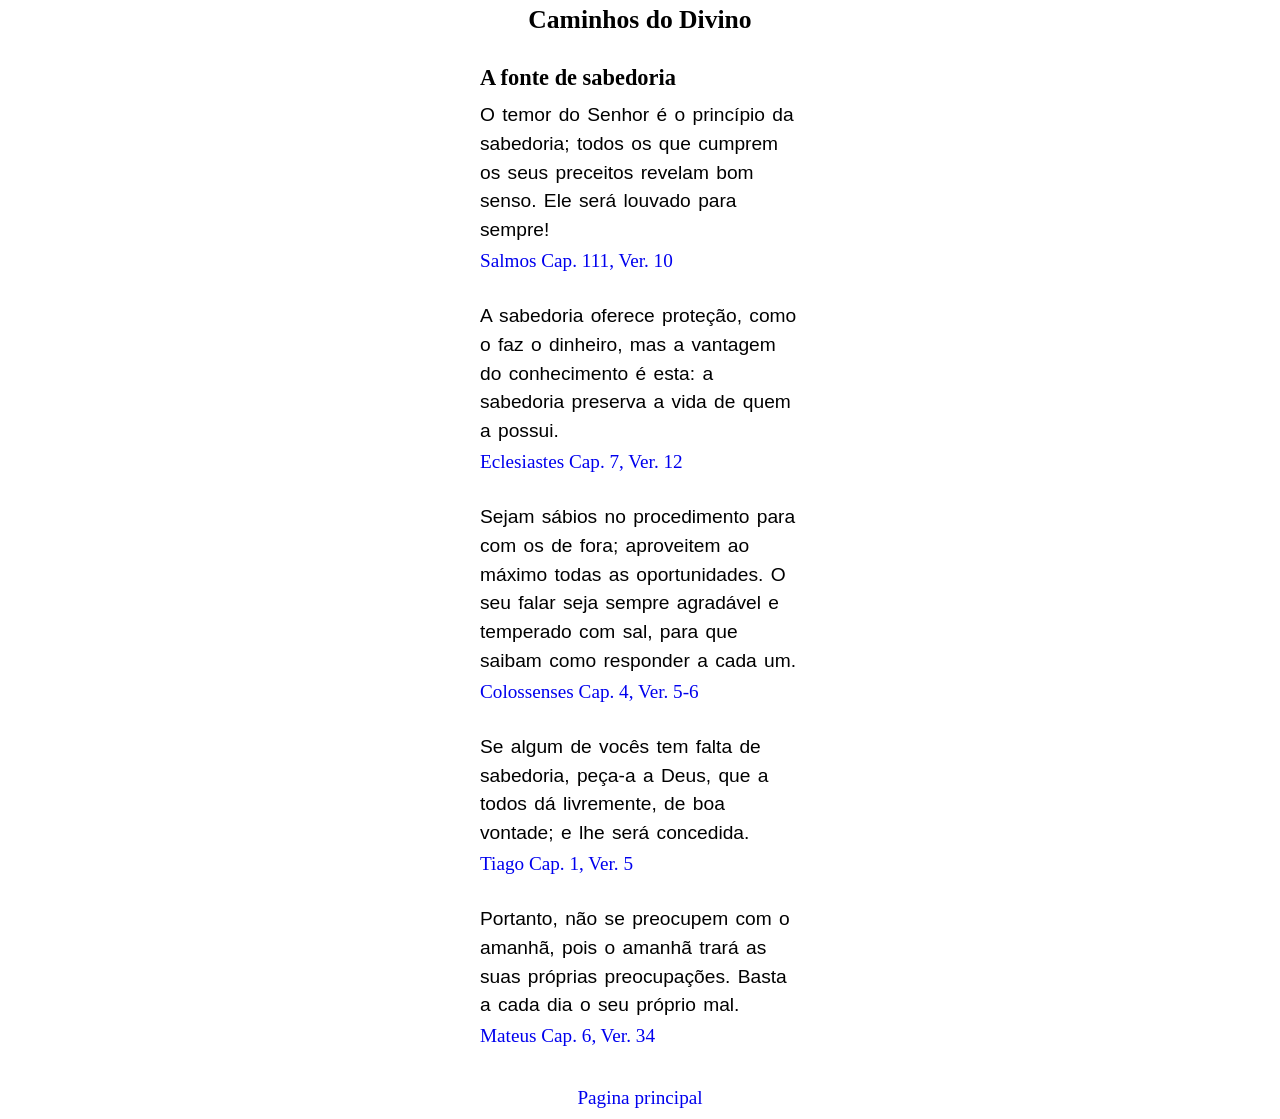
==== a-fonte-de-sabedoria.html @ b89d933e "atualizando" ====
<!DOCTYPE html>
<html lang="pt-br">
<head>
    <meta charset="UTF-8">
    <meta name="viewport" content="width=device-width, initial-scale=1.0">
    <link rel="shortcut icon" href="imagens/favicon.ico" type="image/x-icon">
    <link rel="stylesheet" href="estilos/style.css">
    <link rel="stylesheet" href="estilos/media-query.css">
    <title>A fonte de sabedoria</title>
</head>
<body>
    <header>
        <h1>Caminhos do Divino</h1>
    </header>
    <main>
        <section class="versiculos">
            <article>
                <h2>A fonte de sabedoria</h2>
                <p>O temor do Senhor é o princípio da sabedoria; todos os que cumprem os seus preceitos revelam bom senso. Ele será louvado para sempre!</p>
                <a href="https://www.bibliaon.com/salmos_111/" target="_blank" class="link">Salmos Cap. 111, Ver. 10</a>
            </article>
        </section>
        <section class="versiculos">
            <article>
                <p>A sabedoria oferece proteção, como o faz o dinheiro, mas a vantagem do conhecimento é esta: a sabedoria preserva a vida de quem a possui.</p>
                <a href="https://www.bibliaon.com/eclesiastes_7/" target="_blank" class="link">Eclesiastes Cap. 7, Ver. 12</a>
            </article>
        </section>
        <section class="versiculos">
            <article>
                <p>Sejam sábios no procedimento para com os de fora; aproveitem ao máximo todas as oportunidades. O seu falar seja sempre agradável e temperado com sal, para que saibam como responder a cada um.</p>
                <a href="https://www.bibliaon.com/colossenses_4/" target="_blank" class="link">Colossenses Cap. 4, Ver. 5-6</a>
            </article>
        </section>
        <section class="versiculos">
            <article>
                <p>Se algum de vocês tem falta de sabedoria, peça-a a Deus, que a todos dá livremente, de boa vontade; e lhe será concedida.</p>
                <a href="https://www.bibliaon.com/tiago_1/" target="_blank" class="link">Tiago Cap. 1, Ver. 5</a>
            </article>
        </section>
        <section class="versiculos">
            <article>
                <p>Portanto, não se preocupem com o amanhã, pois o amanhã trará as suas próprias preocupações. Basta a cada dia o seu próprio mal.</p>
                <a href="https://www.bibliaon.com/mateus_6/" target="_blank" class="link">Mateus Cap. 6, Ver. 34</a>
            </article>
        </section>
    </main>
    <footer>
        <a href="index.html">Pagina principal</a>
    </footer>
---- estilos/style.css ----
* {
    padding: 0px;
    margin: 0px;
    box-sizing: border-box;
}

header > h1 {
    text-align: center;
    font-family: Georgia, 'Times New Roman', Times, serif;
    font-size: 1.6em;
    margin: 5px 0px 30px 0px;
}

main {
    display: flex;  
    flex-flow: column wrap; 
    justify-content: center;
}

main > section.versiculos {
    flex: 1 1 150px;
    align-items: center;
    margin: auto;
}

section.versiculos > article {
    width: 320px;
    margin-bottom: 30px;
}

section.temas {
    align-items: center;
    margin: auto;
    text-align: center;
    width: 320px;
}

nav > a {
    font-size: 1.4em;
    font-family: Georgia, 'Times New Roman', Times, serif;
    color: black;
}

nav > p {
    margin: 8px 0px 20px 0px;
    text-align: left;
    word-spacing: 2px;
    line-height: 1.5;
    font-size: 1.1em;   
    font-family: Arial, Helvetica, sans-serif;
}

a {
    text-decoration: none;
}

article > h2 {
    font-size: 1.4em;
    margin-bottom: 10px;
    font-family: Georgia, 'Times New Roman', Times, serif;
}

article > p {
    margin-bottom: 5px;
    text-align: left;
    word-spacing: 2px;
    line-height: 1.5;
    font-size: 1.2em;
    font-family: Arial, Helvetica, sans-serif;
}

article a.link {
    font-size: 1.2em;
}

footer {
    padding: 10px;
    text-align: center;
    font-size: 1.2em;
}
---- estilos/media-query.css ----
main {
    display: flex;   
}

main > section {
    
}

section > article {
    
}
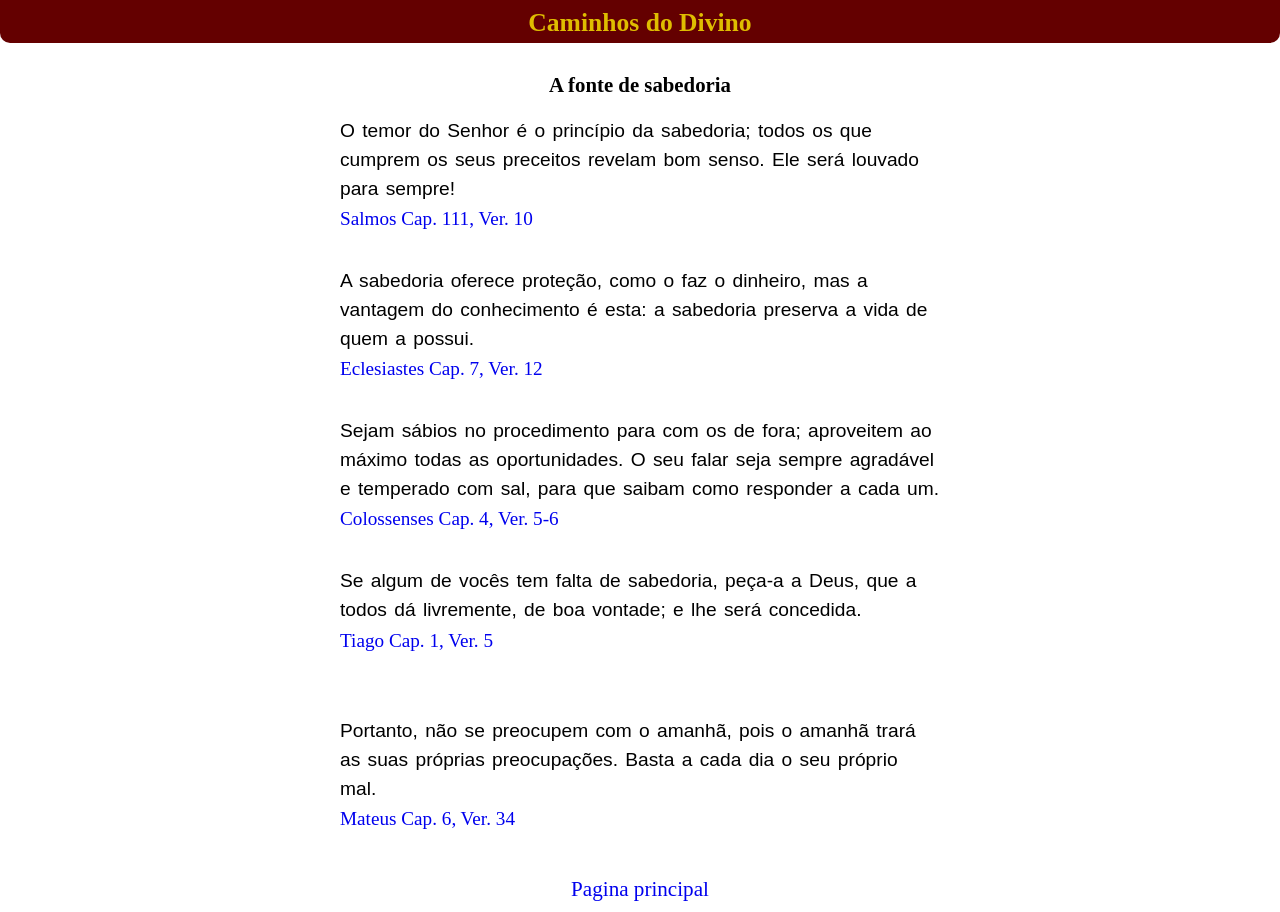
==== commit b5efc249: "criando versão desktop" ====
--- a/a-fonte-de-sabedoria.html
+++ b/a-fonte-de-sabedoria.html
@@ -13,9 +13,11 @@
         <h1>Caminhos do Divino</h1>
     </header>
     <main>
+        <div id="titulo">
+            <h2>A fonte de sabedoria</h2>
+        </div>
         <section class="versiculos">
             <article>
-                <h2>A fonte de sabedoria</h2>
                 <p>O temor do Senhor é o princípio da sabedoria; todos os que cumprem os seus preceitos revelam bom senso. Ele será louvado para sempre!</p>
                 <a href="https://www.bibliaon.com/salmos_111/" target="_blank" class="link">Salmos Cap. 111, Ver. 10</a>
             </article>
--- a/estilos/style.css
+++ b/estilos/style.css
@@ -1,14 +1,23 @@
+@charset "UTF-8";
+
 * {
     padding: 0px;
     margin: 0px;
     box-sizing: border-box;
 }
 
+header {
+    background-color: rgb(100, 0, 0);
+    border-radius: 0px 0px 10px 10px;
+}
+
 header > h1 {
+    color: rgb(223, 189, 0);
     text-align: center;
     font-family: Georgia, 'Times New Roman', Times, serif;
     font-size: 1.6em;
-    margin: 5px 0px 30px 0px;
+    margin-bottom: 30px;
+    padding: 8px 0px 5px 0px;
 }
 
 main {
@@ -54,8 +63,9 @@
     text-decoration: none;
 }
 
-article > h2 {
-    font-size: 1.4em;
+#titulo > h2 {
+    text-align: center;
+    font-size: 1.3em;
     margin-bottom: 10px;
     font-family: Georgia, 'Times New Roman', Times, serif;
 }
--- a/estilos/media-query.css
+++ b/estilos/media-query.css
@@ -1,11 +1,19 @@
-main {
-    display: flex;   
-}
+@charset "UTF-8";
 
-main > section {
-    
-}
+@media screen and (min-width: 768px) {
+    section.versiculos > article {
+        width: 600px;
+    }
 
-section > article {
-    
+    div#titulo > h2 {
+        margin-bottom: 20px;
+    }
+
+    nav {
+        width: 400px;
+    }
+
+    footer > a {
+        font-size: 1.1em;
+    }
 }
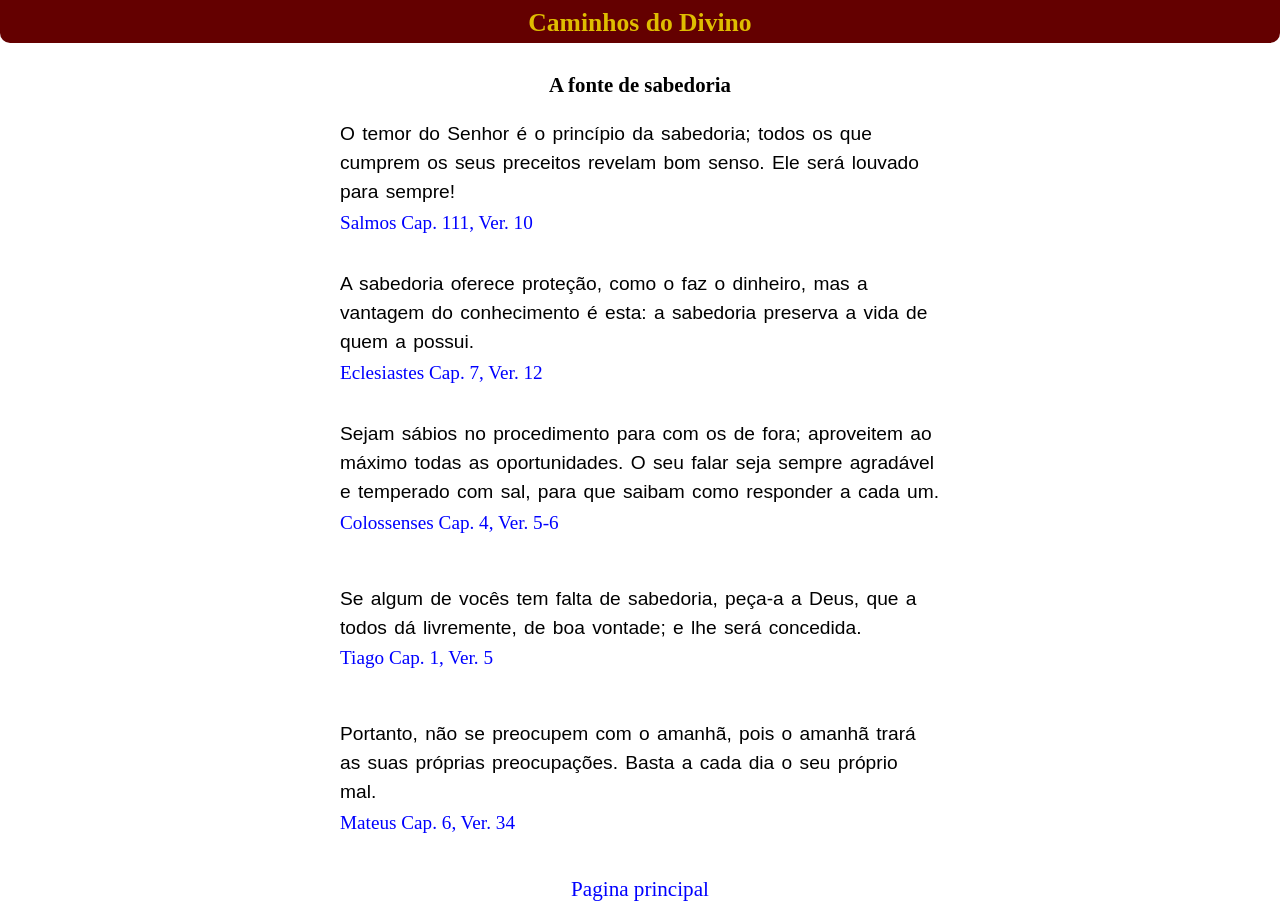
==== commit 20e1e1b2: "ajustes" ====
--- a/a-fonte-de-sabedoria.html
+++ b/a-fonte-de-sabedoria.html
@@ -10,7 +10,7 @@
 </head>
 <body>
     <header>
-        <h1>Caminhos do Divino</h1>
+        <h1><a href="index.html">Caminhos do Divino</a></h1>
     </header>
     <main>
         <div id="titulo">
--- a/estilos/style.css
+++ b/estilos/style.css
@@ -20,6 +20,10 @@
     padding: 8px 0px 5px 0px;
 }
 
+header > h1 > a {
+    color: rgb(223, 189, 0);
+}
+
 main {
     display: flex;  
     flex-flow: column wrap; 
@@ -29,6 +33,7 @@
 main > section.versiculos {
     flex: 1 1 150px;
     align-items: center;
+    align-content: center;
     margin: auto;
 }
 
@@ -60,6 +65,7 @@
 }
 
 a {
+    color: blue;
     text-decoration: none;
 }
 
--- a/estilos/media-query.css
+++ b/estilos/media-query.css
@@ -1,6 +1,11 @@
 @charset "UTF-8";
 
 @media screen and (min-width: 768px) {
+
+    main {
+        width: 100%;
+    }
+
     section.versiculos > article {
         width: 600px;
     }
@@ -16,4 +21,15 @@
     footer > a {
         font-size: 1.1em;
     }
+}
+
+@media print {
+
+    header, footer {
+        display: none;
+    }
+
+    section.versiculos > article {
+        width: 700px;
+    }
 }
